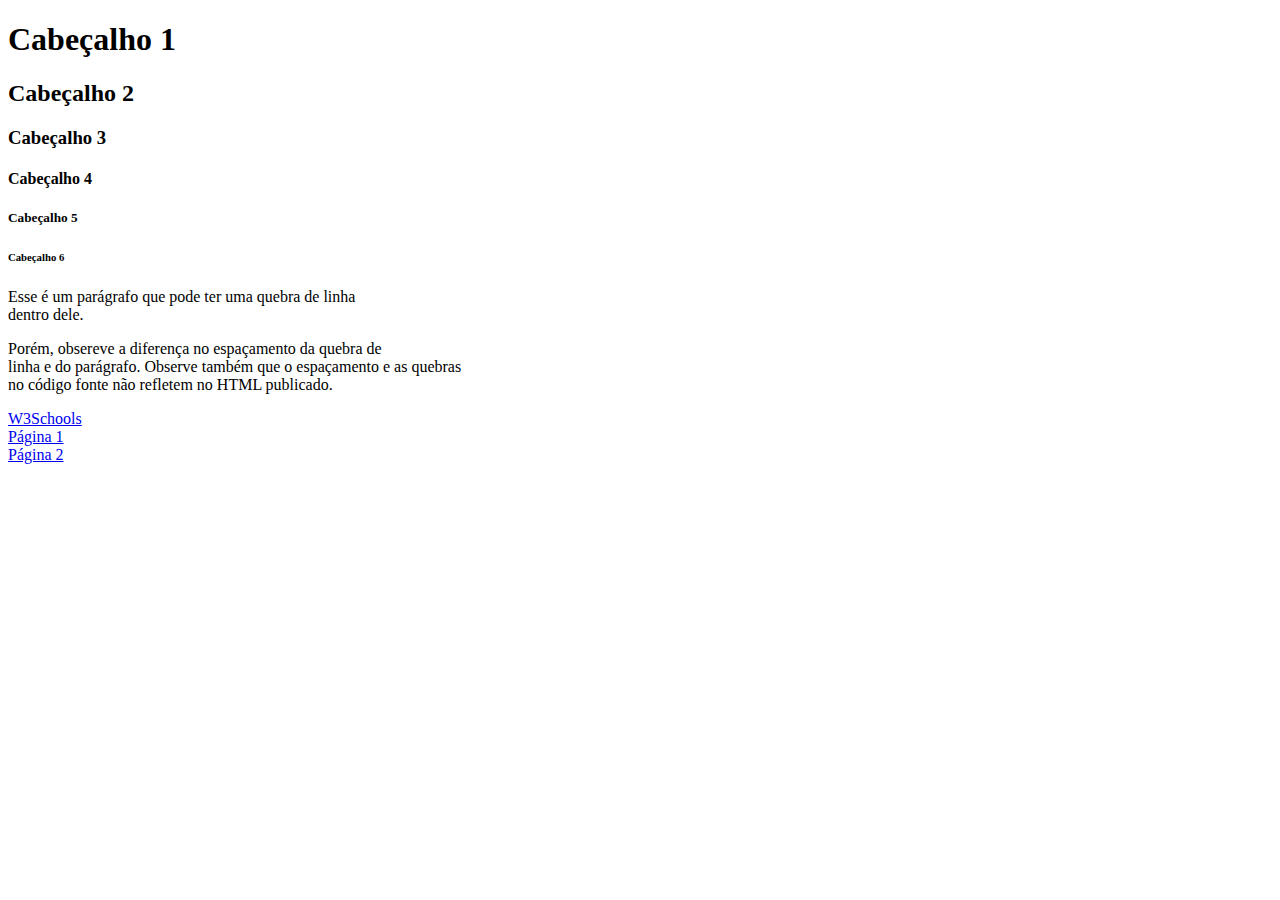
==== index.html @ cfe0b0c6 "Código HTML criado na aula do dia 24/02/2023 - Lab.Web G2" ====
<!DOCTYPE html>
<html lang="en">

<head>
    <meta charset="UTF-8">
    <meta http-equiv="X-UA-Compatible" content="IE=edge">
    <meta name="viewport" content="width=device-width, initial-scale=1.0">
    <title>Aula Lab.Web 24/02/23</title>
</head>

<body>
    <h1>Cabeçalho 1</h1>
    <h2>Cabeçalho 2</h2>
    <h3>Cabeçalho 3</h3>
    <h4>Cabeçalho 4</h4>
    <h5>Cabeçalho 5</h5>
    <h6>Cabeçalho 6</h6>

    <p>Esse é um parágrafo que pode ter uma
        quebra de linha <br /> dentro dele.</p>
    <p>Porém, obsereve a diferença no espaçamento
        da quebra de <br /> linha e do parágrafo.
        Observe também que o espaçamento e as quebras <br />
        no código fonte não refletem no HTML publicado.
    </p>
    <a href="http://w3schools.com" target="_blank">W3Schools</a>
    <br />
    <a href="pagina1.html">Página 1</a>
    <br />
    <a href="pages/pagina2.html">Página 2</a>
</body>

</html>
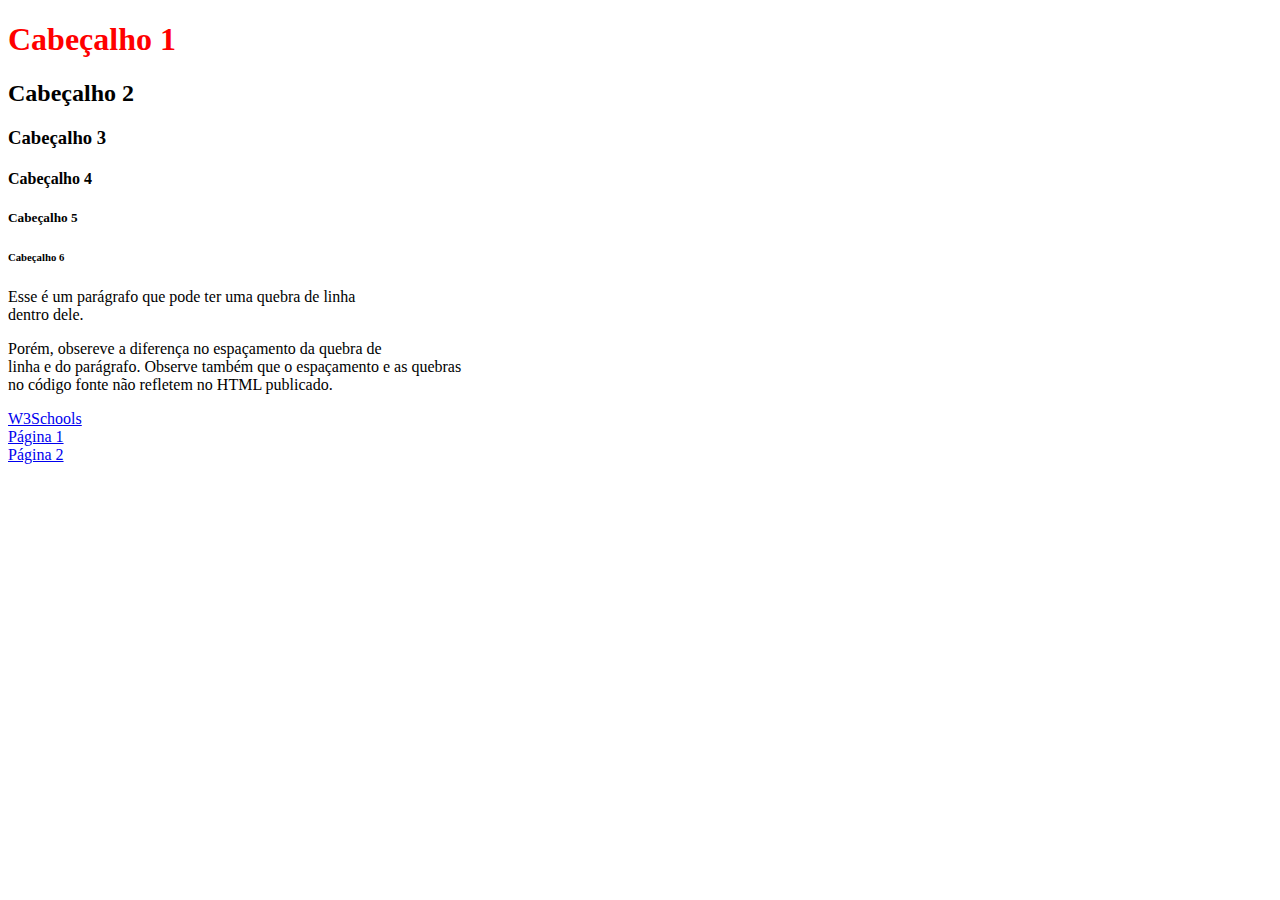
==== commit fa7c8cb8: "Código HTML + CSS feito feito na aula 03/03/2023 - Lab.Web G2" ====
--- a/index.html
+++ b/index.html
@@ -6,6 +6,7 @@
     <meta http-equiv="X-UA-Compatible" content="IE=edge">
     <meta name="viewport" content="width=device-width, initial-scale=1.0">
     <title>Aula Lab.Web 24/02/23</title>
+    <link rel="stylesheet" href="./css/estilo.css" />
 </head>
 
 <body>
--- a/css/estilo.css
+++ b/css/estilo.css
@@ -0,0 +1,9 @@
+h1 {
+    color: red;
+}
+h1.page1 {
+    color: blue;
+}
+body ul li {
+    color: green;
+}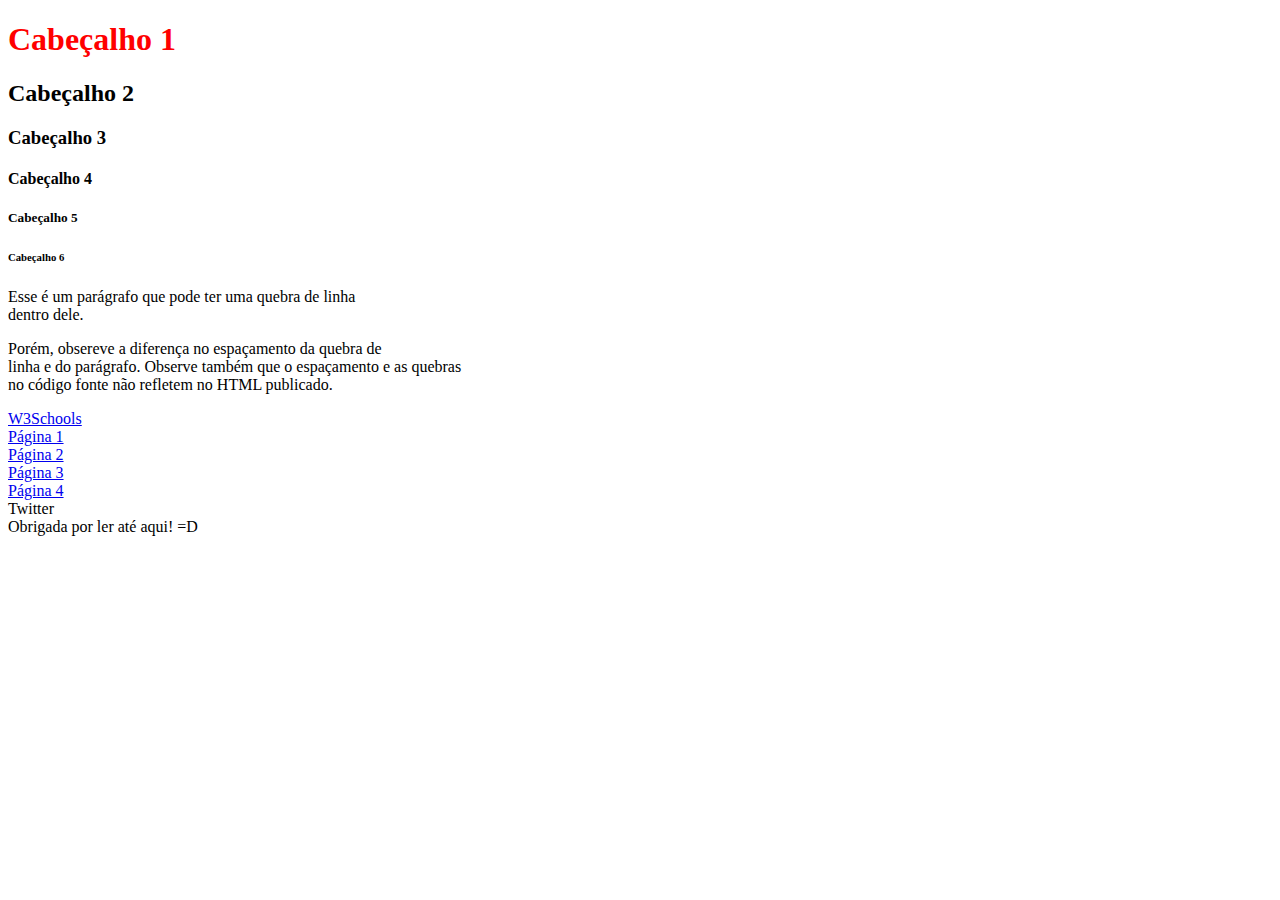
==== commit 179f6b16: "Algumas alterações para estilizar o site. Necessita continuação." ====
--- a/index.html
+++ b/index.html
@@ -17,7 +17,7 @@
     <h5>Cabeçalho 5</h5>
     <h6>Cabeçalho 6</h6>
 
-    <p>Esse é um parágrafo que pode ter uma
+    <p class="maiúsculo">Esse é um parágrafo que pode ter uma
         quebra de linha <br /> dentro dele.</p>
     <p>Porém, obsereve a diferença no espaçamento
         da quebra de <br /> linha e do parágrafo.
@@ -29,6 +29,13 @@
     <a href="pagina1.html">Página 1</a>
     <br />
     <a href="pages/pagina2.html">Página 2</a>
+    <br />
+    <a href="pages/pagina3.html">Página 3</a>
+    <br />
+    <a href="pages/pagina4.html">Página 4</a>
+    <br />
+    <div>Twitter</div>
+    <footer>Obrigada por ler até aqui! =D</footer>
 </body>
 
 </html>